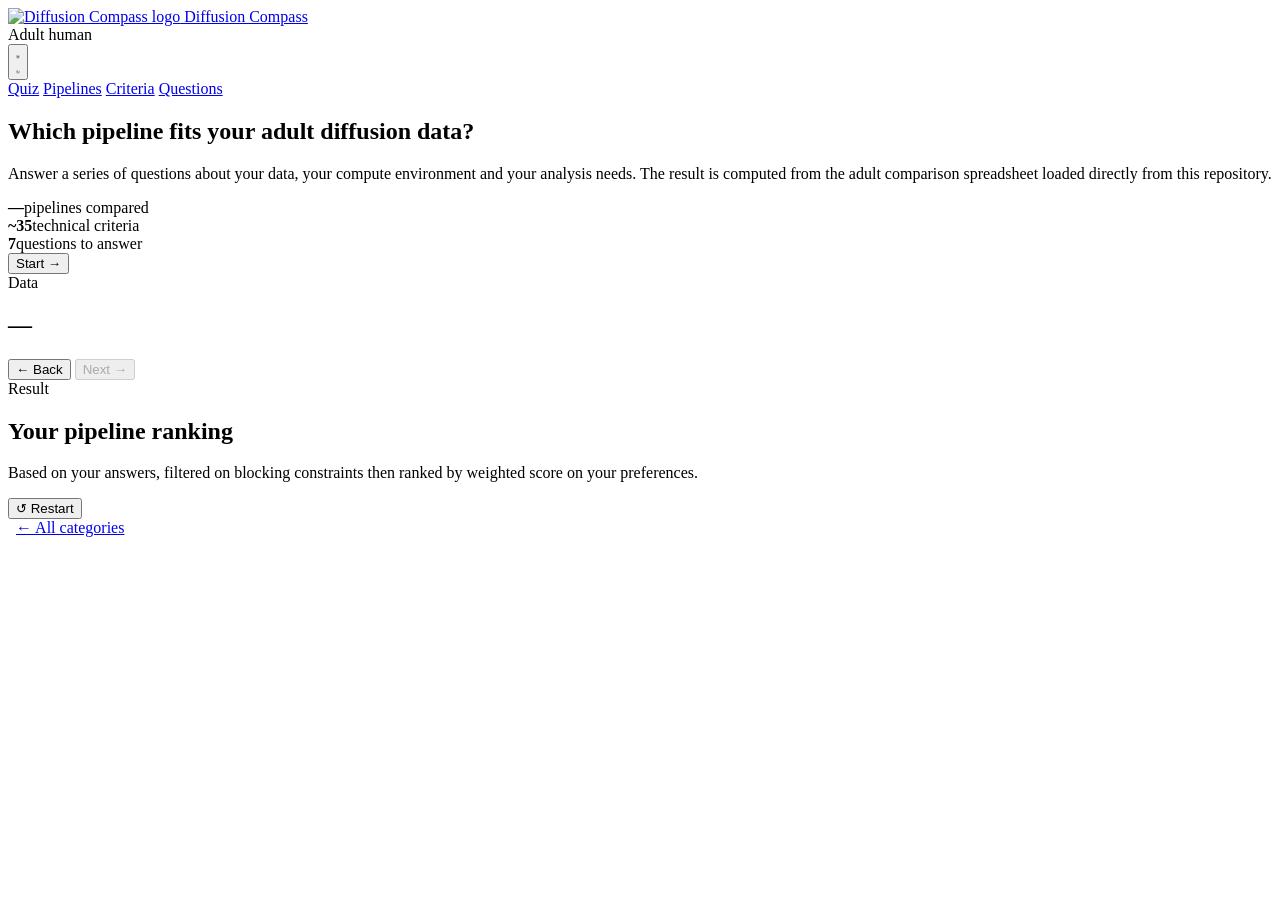
==== adult.html @ 2aea8746 "add dynamic nb of pipelines" ====
<!DOCTYPE html>
<html lang="en">
<head>
<meta charset="UTF-8">
<meta name="viewport" content="width=device-width, initial-scale=1.0">
<title>Diffusion Compass — Adult dMRI pipeline finder</title>
<link rel="stylesheet" href="style.css">
<script src="https://cdnjs.cloudflare.com/ajax/libs/xlsx/0.18.5/xlsx.full.min.js"></script>
<script src="xlsx-loader.js"></script>
<script>
(function(){
  try{
    var t = localStorage.getItem('streamline-theme');
    if(!t){ t = window.matchMedia('(prefers-color-scheme: light)').matches ? 'light' : 'dark'; }
    if(t === 'light') document.documentElement.setAttribute('data-theme','light');
  }catch(e){}
})();
</script>
</head>
<body>
<div class="app">
<script src="theme.js"></script>

  <header class="top">
    <a class="brand" href="index.html"><img src="image/logo.png" class="logo-img" alt="Diffusion Compass logo"> Diffusion Compass</a>
    <div class="top-right">

      <div class="theme-tag mono">Adult human</div>

      <button class="theme-toggle" id="themeToggle" aria-label="Toggle light / dark theme" title="Toggle light / dark theme">
      <svg class="icon-sun" viewBox="0 0 24 24" fill="none" stroke="currentColor" stroke-width="2" stroke-linecap="round"><circle cx="12" cy="12" r="4"/><path d="M12 2v2M12 20v2M4.93 4.93l1.41 1.41M17.66 17.66l1.41 1.41M2 12h2M20 12h2M4.93 19.07l1.41-1.41M17.66 6.34l1.41-1.41"/></svg>
      <svg class="icon-moon" viewBox="0 0 24 24" fill="none" stroke="currentColor" stroke-width="2" stroke-linecap="round" stroke-linejoin="round"><path d="M21 12.79A9 9 0 1 1 11.21 3 7 7 0 0 0 21 12.79z"/></svg>
    </button>

    </div>
  </header>

  <div class="tabs" role="tablist">
    <a class="tab-btn active" href="adult.html">Quiz</a>
    <a class="tab-btn" href="pipelines.html?cat=adult">Pipelines</a>
    <a class="tab-btn" href="criteria.html?cat=adult">Criteria</a>
    <a class="tab-btn" href="questions.html?cat=adult">Questions</a>
  </div>


  <div class="streamline-wrap" id="streamlineWrap" style="display:none;">
    <svg viewBox="0 0 700 46" preserveAspectRatio="none">
      <path id="track" d="M2,23 C120,4 180,42 260,23 C340,4 400,42 480,23 C560,4 620,42 698,23"
            fill="none" stroke="#2A2F3D" stroke-width="3" stroke-linecap="round"/>
      <path id="fill" d="M2,23 C120,4 180,42 260,23 C340,4 400,42 480,23 C560,4 620,42 698,23"
            fill="none" stroke="url(#grad)" stroke-width="3" stroke-linecap="round"
            stroke-dasharray="1000" stroke-dashoffset="1000"/>
      <defs>
        <linearGradient id="grad" x1="0" y1="0" x2="1" y2="0">
          <stop offset="0%" stop-color="#E8564A"/>
          <stop offset="50%" stop-color="#63BF7C"/>
          <stop offset="100%" stop-color="#4C8CE0"/>
        </linearGradient>
      </defs>
    </svg>
    <div class="streamline-label">
      <span id="stepLabel">Question 1 / 7</span>
      <span id="stepPct">0%</span>
    </div>
  </div>

  <section class="screen active intro" id="screen-intro">
    <h1>Which pipeline fits <span class="accent">your</span> adult diffusion data?</h1>
    <p class="lede">Answer a series of questions about your data, your compute environment and your analysis needs. The result is computed from the adult comparison spreadsheet loaded directly from this repository.</p>

    <div class="facts">
      <div class="fact"><b id="factCount">—</b><span>pipelines compared</span></div>
      <div class="fact"><b>~35</b><span>technical criteria</span></div>
      <div class="fact"><b>7</b><span>questions to answer</span></div>
    </div>

    <div class="load-msg" id="loadMsg"></div>
    <button class="btn-primary" id="startBtn">Start →</button>
  </section>

  <section class="screen" id="screen-quiz">
    <div class="q-eyebrow" id="qEyebrow">Data</div>
    <h2 class="q-title" id="qTitle">—</h2>
    <div class="q-hint" id="qHint"></div>
    <div class="options" id="qOptions"></div>
    <div class="q-nav">
      <button class="btn-ghost" id="backBtn">← Back</button>
      <button class="btn-primary" id="nextBtn" disabled>Next →</button>
    </div>
  </section>

  <section class="screen" id="screen-result">
    <div class="result-head">
      <div class="q-eyebrow">Result</div>
      <h2>Your pipeline ranking</h2>
      <p>Based on your answers, filtered on blocking constraints then ranked by weighted score on your preferences.</p>
    </div>
    <div id="filtersNote"></div>
    <div id="rankList"></div>
    <div class="q-nav" style="margin-top:10px;">
      <button class="btn-ghost" id="restartBtn">↺ Restart</button>
    </div>
  </section>

  <footer class="foot">
    <a class="btn-ghost" href="index.html" style="padding:2px 8px;">← All categories</a>
  </footer>
</div>

<script>
window.DATA_FILE = "data/adult.xlsx";

// Questions for this category are defined in adult-questions.js
</script>
<script src="adult-questions.js"></script>
<script src="engine.js"></script>
</body>
</html>
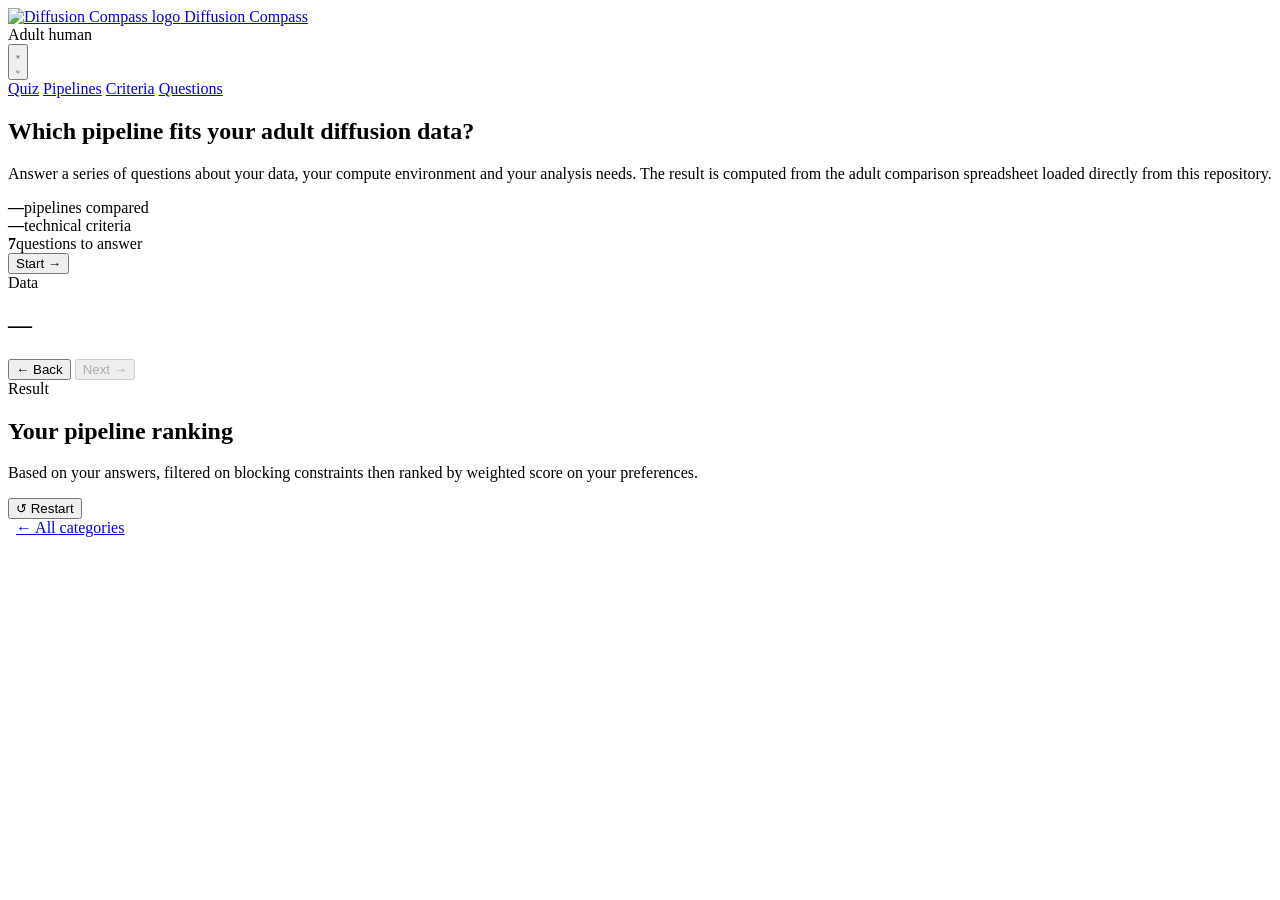
==== commit 66f0f0ae: "add dynamic criteria" ====
--- a/adult.html
+++ b/adult.html
@@ -70,7 +70,7 @@
 
     <div class="facts">
       <div class="fact"><b id="factCount">—</b><span>pipelines compared</span></div>
-      <div class="fact"><b>~35</b><span>technical criteria</span></div>
+      <div class="fact"><b id="factCriteria">—</b><span>technical criteria</span></div>
       <div class="fact"><b>7</b><span>questions to answer</span></div>
     </div>
 
@@ -114,5 +114,16 @@
 </script>
 <script src="adult-questions.js"></script>
 <script src="engine.js"></script>
+<script>
+(async function(){
+  try{
+    const { dataRows } = await fetchSheetGrid(window.DATA_FILE);
+    const UNCOUNTED = new Set(['desc','website','link','url','github','repo','repository','site']);
+    const count = dataRows.filter(r => !r.isSection && !UNCOUNTED.has(r.id.toLowerCase())).length;
+    const el = document.getElementById('factCriteria');
+    if(el) el.textContent = count;
+  }catch(e){ console.warn('factCriteria:', e); }
+})();
+</script>
 </body>
 </html>
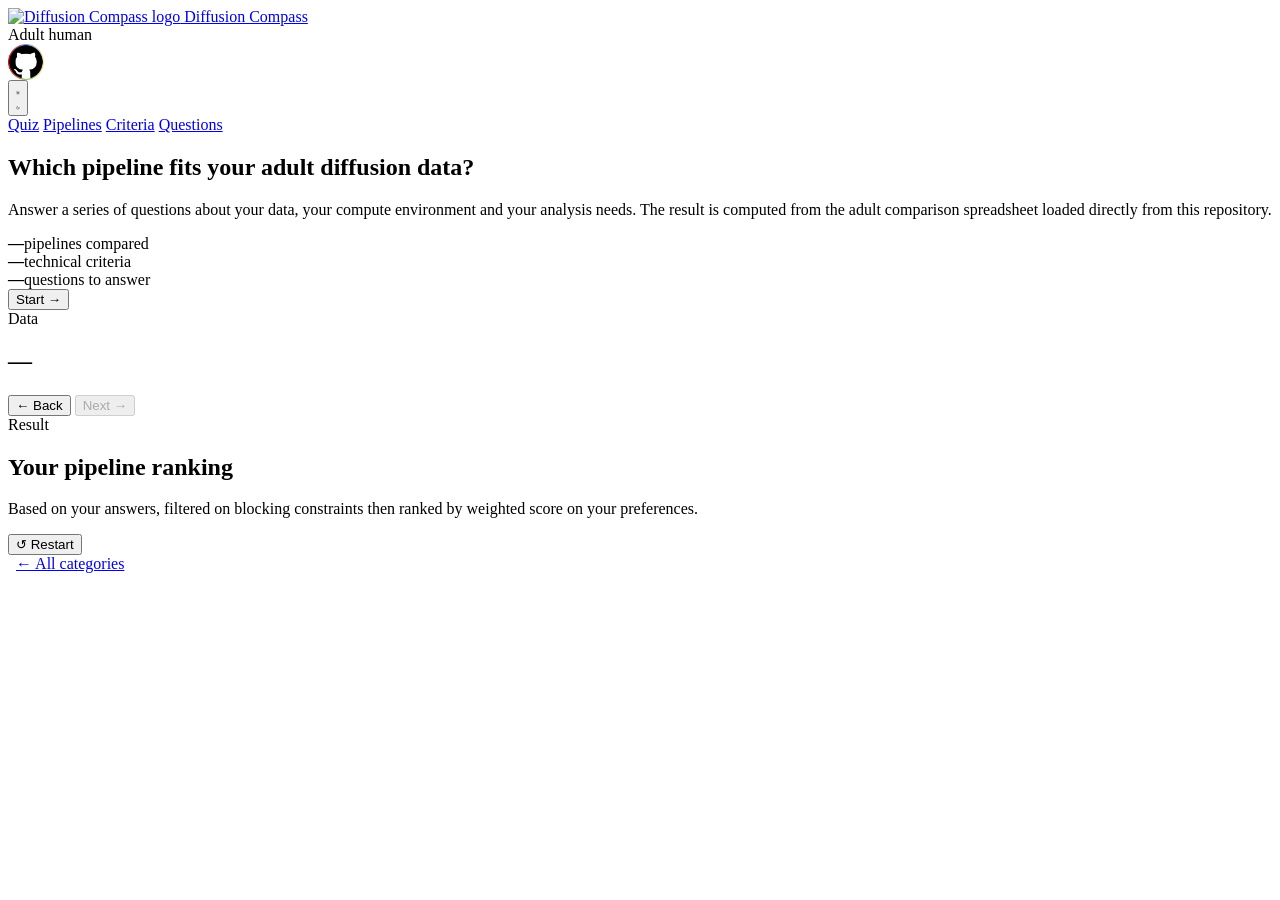
==== commit e2eb25fa: "fix bug + add questions rodent" ====
--- a/adult.html
+++ b/adult.html
@@ -1,6 +1,7 @@
 <!DOCTYPE html>
 <html lang="en">
 <head>
+<link rel="icon" type="image/png" href="image/flavicon.png">
 <meta charset="UTF-8">
 <meta name="viewport" content="width=device-width, initial-scale=1.0">
 <title>Diffusion Compass — Adult dMRI pipeline finder</title>
@@ -26,7 +27,9 @@
     <div class="top-right">
 
       <div class="theme-tag mono">Adult human</div>
-
+      <a href="https://github.com/DifussionCompass/DifussionCompass" target="_blank" rel="noopener noreferrer">
+        <img src="image/logo_github.png" alt="Description" style="height:36px; width:auto; display:block;">
+      </a>
       <button class="theme-toggle" id="themeToggle" aria-label="Toggle light / dark theme" title="Toggle light / dark theme">
       <svg class="icon-sun" viewBox="0 0 24 24" fill="none" stroke="currentColor" stroke-width="2" stroke-linecap="round"><circle cx="12" cy="12" r="4"/><path d="M12 2v2M12 20v2M4.93 4.93l1.41 1.41M17.66 17.66l1.41 1.41M2 12h2M20 12h2M4.93 19.07l1.41-1.41M17.66 6.34l1.41-1.41"/></svg>
       <svg class="icon-moon" viewBox="0 0 24 24" fill="none" stroke="currentColor" stroke-width="2" stroke-linecap="round" stroke-linejoin="round"><path d="M21 12.79A9 9 0 1 1 11.21 3 7 7 0 0 0 21 12.79z"/></svg>
@@ -71,7 +74,7 @@
     <div class="facts">
       <div class="fact"><b id="factCount">—</b><span>pipelines compared</span></div>
       <div class="fact"><b id="factCriteria">—</b><span>technical criteria</span></div>
-      <div class="fact"><b>7</b><span>questions to answer</span></div>
+      <div class="fact"><b id="factQuestions">—</b><span>questions to answer</span></div>
     </div>
 
     <div class="load-msg" id="loadMsg"></div>
@@ -120,9 +123,13 @@
     const { dataRows } = await fetchSheetGrid(window.DATA_FILE);
     const UNCOUNTED = new Set(['desc','website','link','url','github','repo','repository','site']);
     const count = dataRows.filter(r => !r.isSection && !UNCOUNTED.has(r.id.toLowerCase())).length;
-    const el = document.getElementById('factCriteria');
-    if(el) el.textContent = count;
+    const elC = document.getElementById('factCriteria');
+    if(elC) elC.textContent = count;
   }catch(e){ console.warn('factCriteria:', e); }
+  const elQ = document.getElementById('factQuestions');
+  if(elQ && window.QUESTIONS) elQ.textContent = window.QUESTIONS.length;
+  const stepLabel = document.getElementById('stepLabel');
+  if(stepLabel && window.QUESTIONS) stepLabel.textContent = `Question 1 / ${window.QUESTIONS.length}`;
 })();
 </script>
 </body>
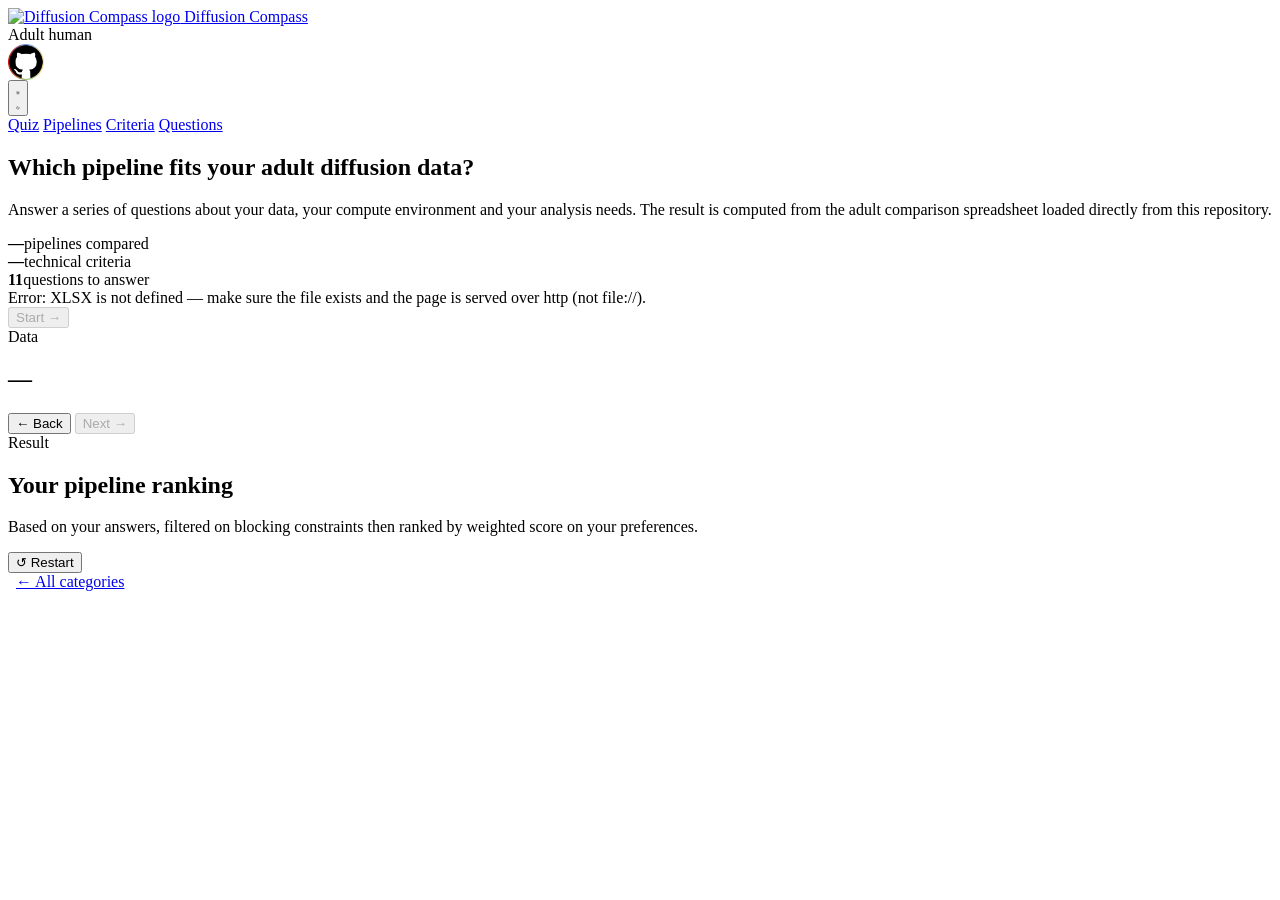
==== commit 2ac925af: "add pediatric pipelines" ====
--- a/adult.html
+++ b/adult.html
@@ -115,7 +115,7 @@
 
 // Questions for this category are defined in adult-questions.js
 </script>
-<script src="adult-questions.js"></script>
+<script>document.write('<script src="adult-questions.js?t='+Date.now()+'"><\/script>');</script>
 <script src="engine.js"></script>
 <script>
 (async function(){
